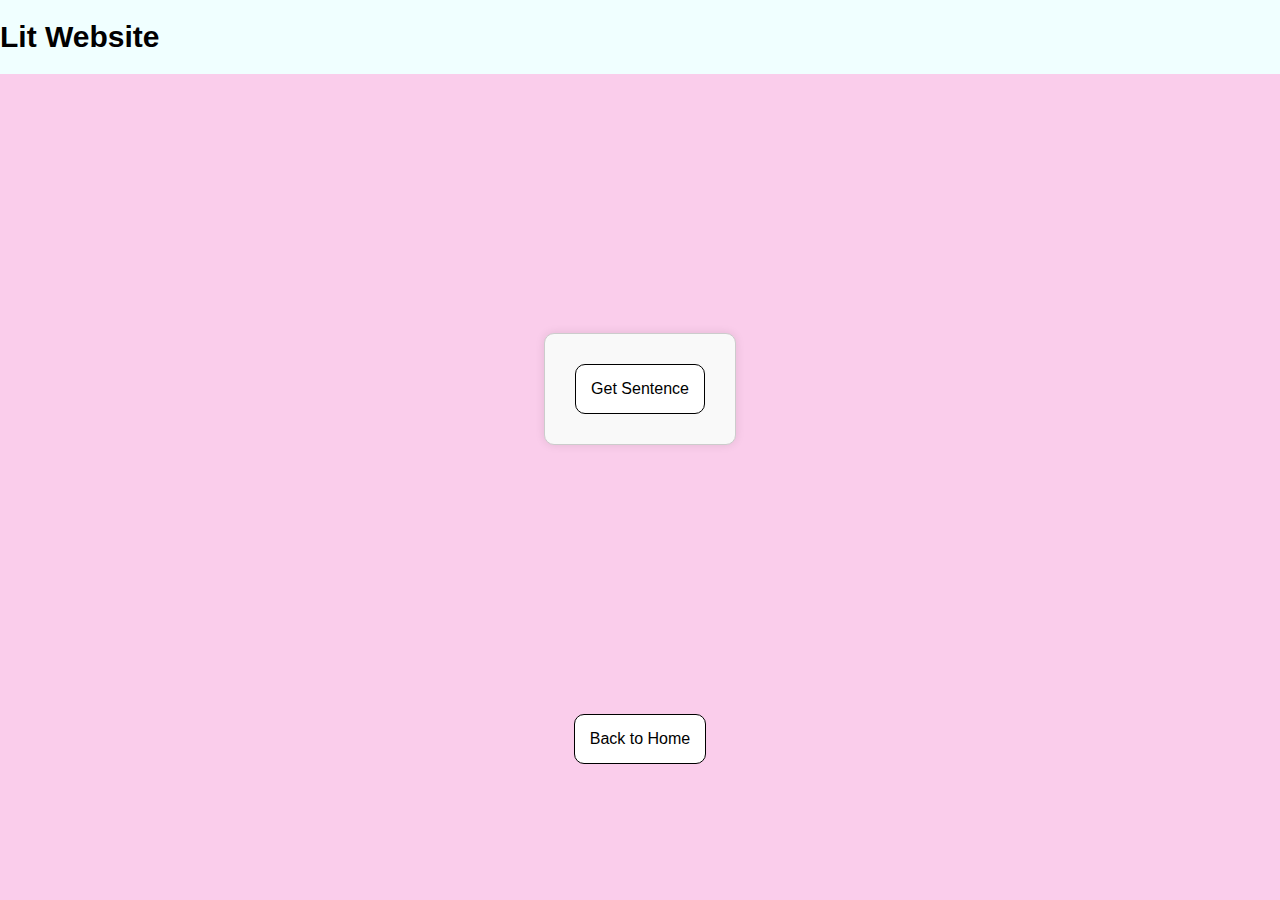
==== compete.html @ d0d03a63 "new styling for game screens" ====
<!DOCTYPE html>
<html>

<head>
    <meta charset="utf-8">
    <meta name="viewport" content="width=device-width, initial-scale=1" />
    <title>Compete</title>
    <link rel="stylesheet" href="compete.css">
    <link rel="stylesheet" href="game.css">
    <link rel="icon" type="image/x-icon" href="">
</head>

<body>


    <div class="header-bar">
        <!-- LOGO HERE -->
        <h1>Lit Website</h1>
        <!-- <p class="sub-title">Compete against our AI model!&nbsp;</p> -->

    </div>

    <div class="container">
        <div class="content">
            <button id="get-sentence" onclick="getSentence()">Get Sentence</button>
            <br>
    
            <div id="sentence-section">
                <span class="sentence">Loading...</span>
                <br><br>
            </div>
    
            <!-- Show when sentence is shown -->
            <div id="user-sentence-input">
                <br>
                <span>What year was this written?</span>
                <br><br>
                <input id="sentence-input">
                <br>
                <button onclick="yearEntered()">Enter</button>
            </div>
    
            <div id="computer-guess">
                <p>Computer's guess: <span>1776</span></p>
                <button onclick="location.reload()">Again</button>
            </div>
        </div>
    </div>
    
    <button onclick="navigateToHome()">Back to Home</button>
    <script src="navigation.js"></script>
    <script src="compete.js"></script>
</body>

</html>
---- compete.css ----
body {
    background-color:rgb(250, 205, 235);
}

#sentence-section {
    display: none;
}


#user-sentence-input{
    display: none;
}

#computer-guess {
    display: none;
}
---- game.css ----
body {
    font-family: sans-serif;
    text-align: center;
    align-items: center;
    justify-content: center;
    height: 100vh;
    margin: 0;
}

h1 {
    font-size: 30px;
}

.sub-title {
    font-size: 30px;
}

button {
    padding: 15px;
    margin: 10px;
    background-color: white;
    border-radius: 10px;
    border: 1px solid black;
    font-size: 16px;
}

.content {
    text-align: center;
}

.sentence {
    margin-top: 10px;
    font-weight: bold;
    font-size: 30px;
}

#get-sentence {
    /* display: none; */
}

.header-bar {
    display: flex;
    align-items: start;
    width: 100%; /* Or the desired width */
    margin-top: 0px;
    padding-top: 0px;
    background-color: azure;
}

.sub-title {
    text-align: right;
    margin-left: auto;
}


.container {
    display: flex;
    align-items: center;
    justify-content: center;
    height: 70vh; /* Full viewport height to center vertically */
}

.content {
    text-align: center;
    padding: 20px;
    border: 1px solid #ccc;
    box-shadow: 0px 0px 10px rgba(0, 0, 0, 0.1);
    border-radius: 10px;
    background-color: #f9f9f9;
}
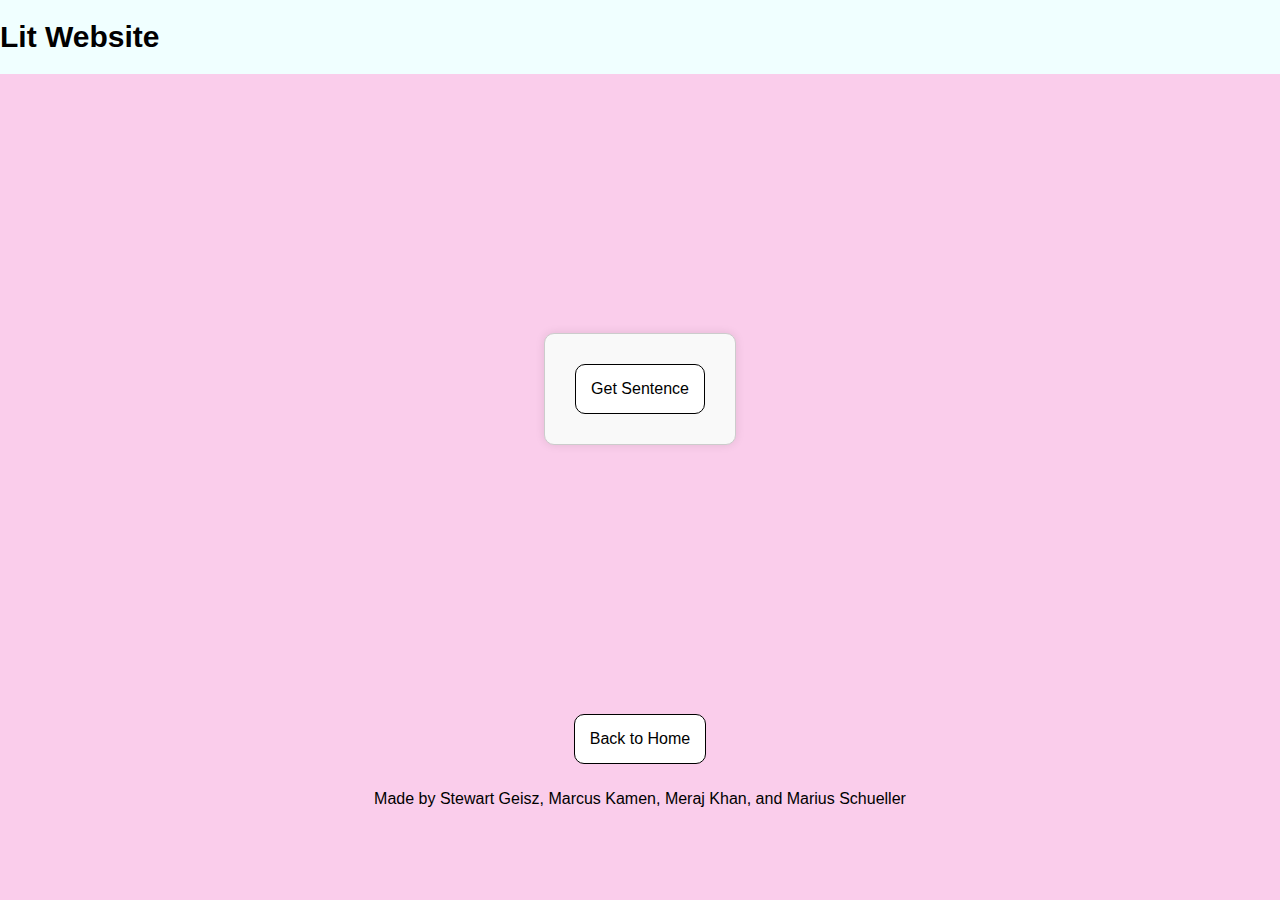
==== commit 768be090: "added credits" ====
--- a/compete.html
+++ b/compete.html
@@ -35,7 +35,7 @@
                 <br>
                 <span>What year was this written?</span>
                 <br><br>
-                <input id="sentence-input">
+                <input type="number" id="sentence-input">
                 <br>
                 <button onclick="yearEntered()">Enter</button>
             </div>
@@ -48,6 +48,7 @@
     </div>
     
     <button onclick="navigateToHome()">Back to Home</button>
+    <p id="credits">Made by Stewart Geisz, Marcus Kamen, Meraj Khan, and Marius Schueller</p>
     <script src="navigation.js"></script>
     <script src="compete.js"></script>
 </body>
--- a/game.css
+++ b/game.css
@@ -69,3 +69,7 @@
     background-color: #f9f9f9;
 }
 
+#credit {
+    position: absolute;
+    bottom: 0px;
+}
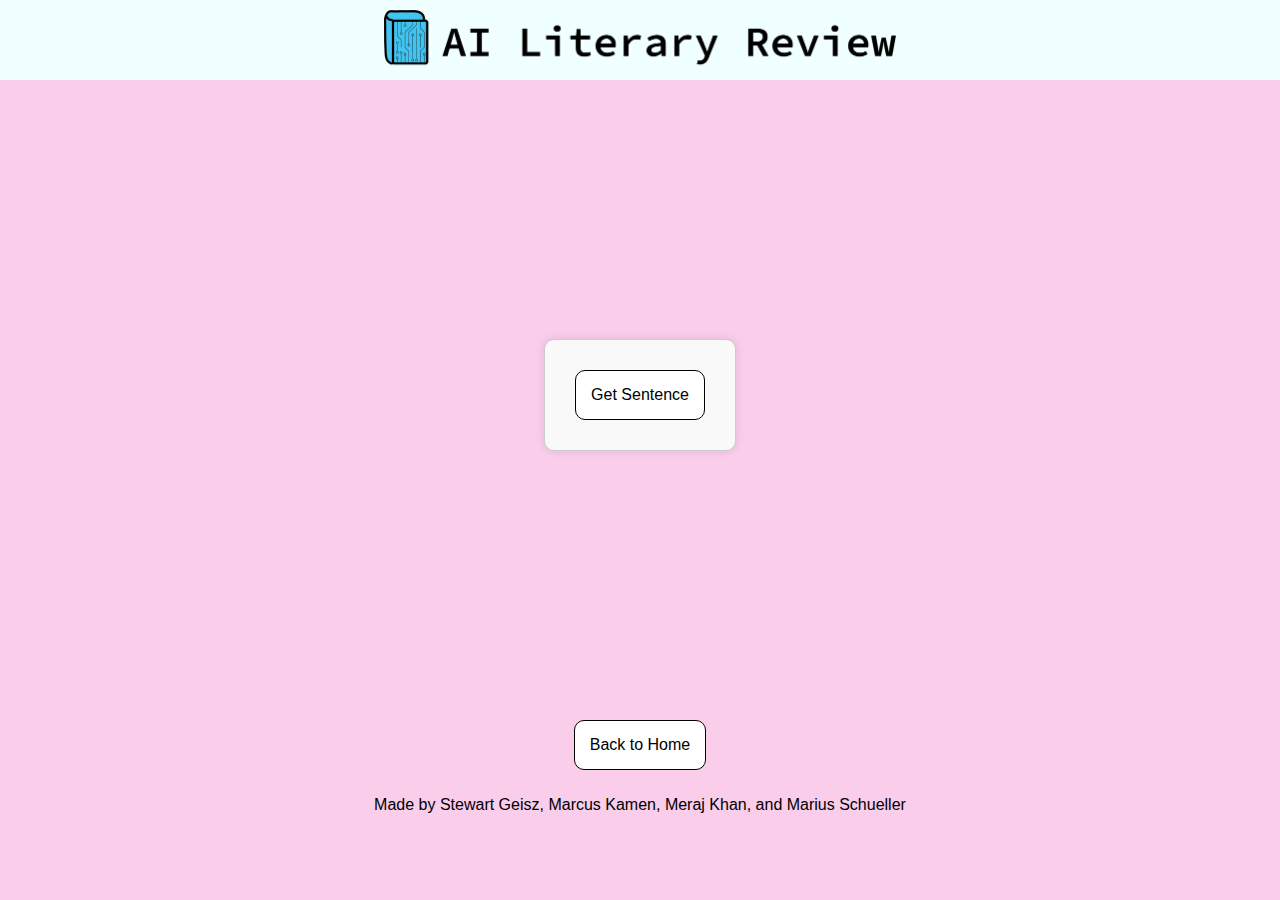
==== commit 4d492a4a: "logo added" ====
--- a/compete.html
+++ b/compete.html
@@ -15,14 +15,15 @@
 
     <div class="header-bar">
         <!-- LOGO HERE -->
-        <h1>Lit Website</h1>
+         <img class="logo"src="images/LitReviewLogo.png">
+        <!-- <h1>Lit Website</h1> -->
         <!-- <p class="sub-title">Compete against our AI model!&nbsp;</p> -->
 
     </div>
 
     <div class="container">
         <div class="content">
-            <button id="get-sentence" onclick="getSentence()">Get Sentence</button>
+            <button id="get-sentence" onclick="getAISentence()">Get Sentence</button>
             <br>
     
             <div id="sentence-section">
@@ -35,10 +36,11 @@
                 <br>
                 <span>What year was this written?</span>
                 <br><br>
-                <input type="number" id="sentence-input">
+                <input type="number" id="sentence-input" autocomplete="off">
                 <br>
                 <button onclick="yearEntered()">Enter</button>
             </div>
+            
     
             <div id="computer-guess">
                 <p>Computer's guess: <span>1776</span></p>
--- a/game.css
+++ b/game.css
@@ -41,7 +41,7 @@
 .header-bar {
     display: flex;
     align-items: start;
-    width: 100%; /* Or the desired width */
+    width: 100%;
     margin-top: 0px;
     padding-top: 0px;
     background-color: azure;
@@ -57,7 +57,7 @@
     display: flex;
     align-items: center;
     justify-content: center;
-    height: 70vh; /* Full viewport height to center vertically */
+    height: 70vh; 
 }
 
 .content {
@@ -73,3 +73,11 @@
     position: absolute;
     bottom: 0px;
 }
+
+.logo {
+    
+    width: 40vw;
+    margin: auto;
+    margin-top: 10px;
+    margin-bottom: 5px;
+}
